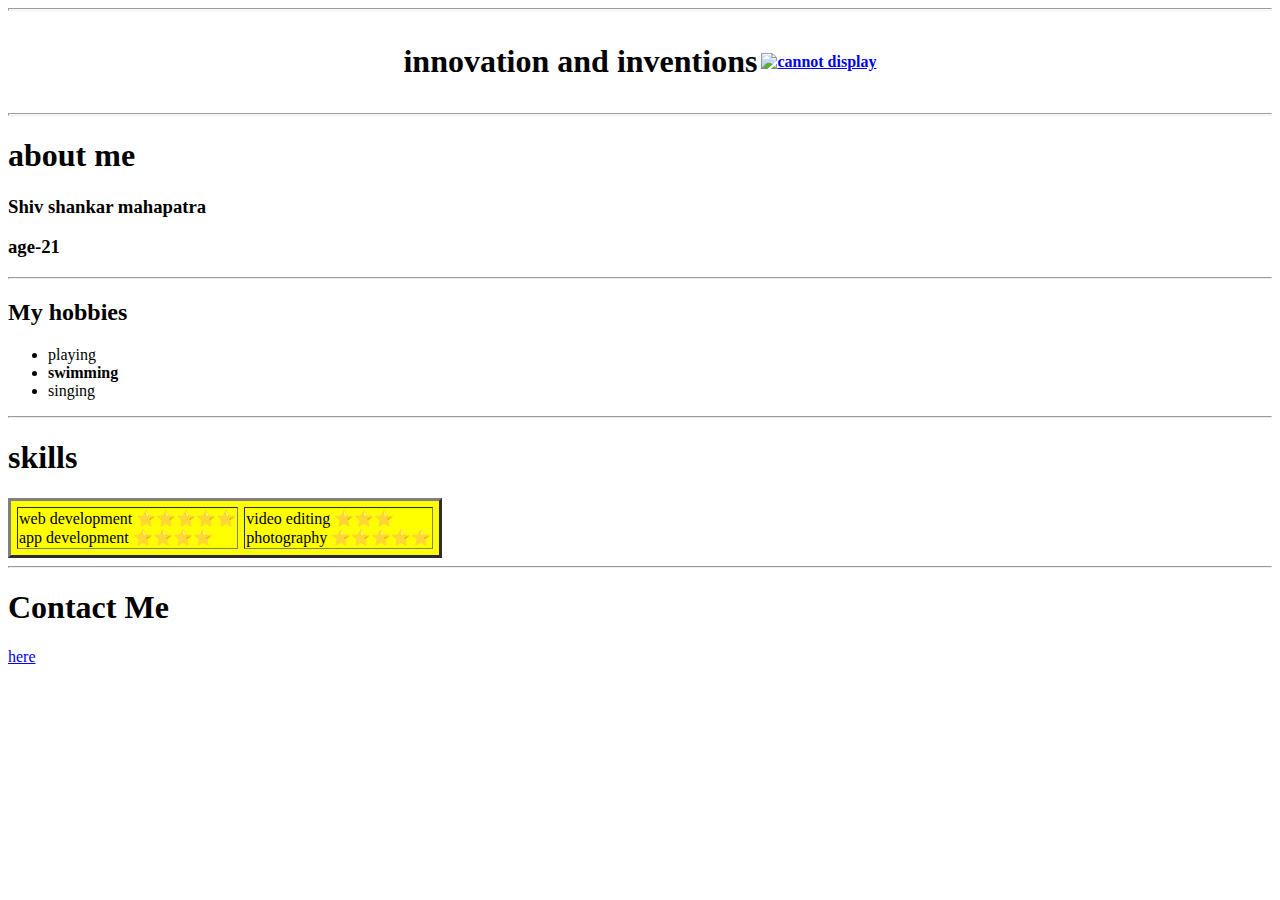
==== index.html @ 6a3e30c3 "Add initial CV website files" ====
<!DOCTYPE html>
<html>
<title>
    Trial web page
</title>    
<body>
    <hr size="3">
    <center>
     <table> 
      <tr>   
      <th><h1> innovation and inventions</h1></th>
      <th> <a href="youtube.com"><img src="C:\Users\Vilian\Desktop\web development\download.png" alt="cannot display"></a></th>
    </table>    
    
    <hr size="3">
    
    </center>
  <h1>about me</h1>
  <h3>Shiv shankar mahapatra</h3>
  <h3>age-21</h3>
  
  <hr> 
  
  <h2>My hobbies</h2>
    <ul font size="20">
      <li>playing </li>
      <li><strong>swimming</strong></li>
      <li>singing</li> 
    </ul>

  <hr>

    <h1>skills</h1>
<table border="3" cellspacing="6" bgcolor="yellow">
<tr>
       
            <td>
                web development ⭐⭐⭐⭐⭐
            </br>
                app development  ⭐⭐⭐⭐
            </td>
            <td>
                video editing   ⭐⭐⭐
            </br>
                photography      ⭐⭐⭐⭐⭐
            </td>  
         
        
</tr>
</table>
  
<hr>
  <h1>Contact Me</h1>
  <a href="form.html">here</a>
</body>
</html>
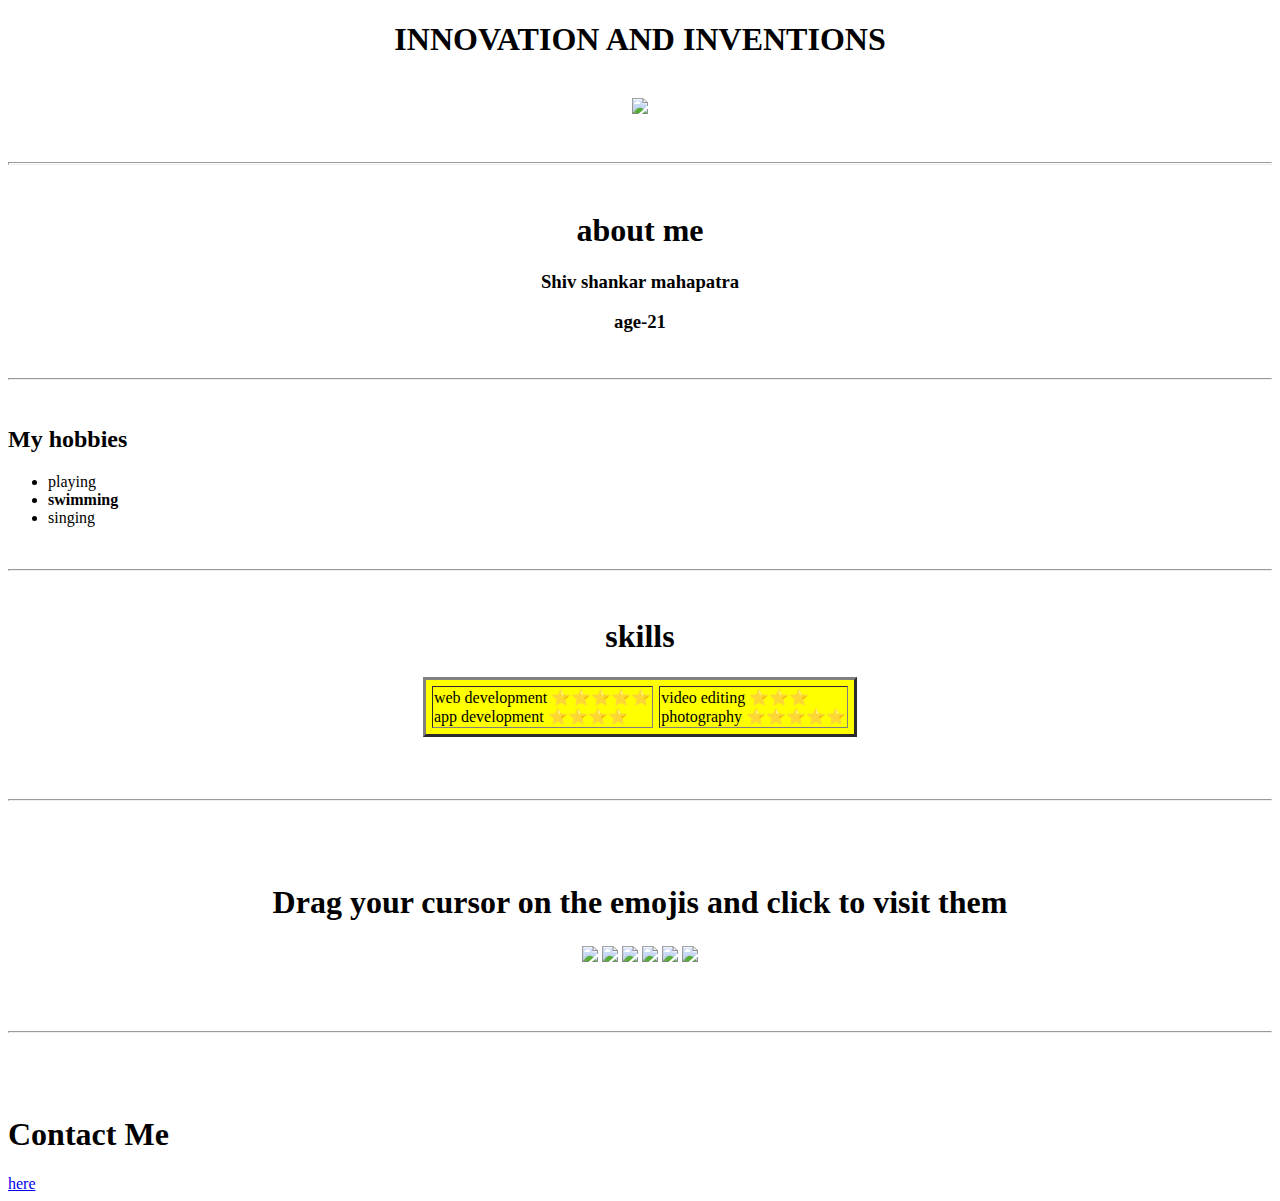
==== commit 4a63fd84: "Add files via upload" ====
--- a/index.html
+++ b/index.html
@@ -2,34 +2,39 @@
 <html>
 <title>
     Trial web page
-</title>    
+</title>
+<link rel="stylesheet" href="C:\Users\Vilian\Desktop\web development\styles.css">
 <body>
+    <center>
+    
+      <h1 id="heading" class="headin"> INNOVATION AND INVENTIONS</h1></br>
+      <img class="image" src="https://emojipedia-us.s3.dualstack.us-west-1.amazonaws.com/thumbs/160/emojidex/112/regional-indicator-symbol-letter-i_1f1ee.png">
+    </br>
+    </br>
+    </br>
     <hr size="3">
-    <center>
-     <table> 
-      <tr>   
-      <th><h1> innovation and inventions</h1></th>
-      <th> <a href="youtube.com"><img src="C:\Users\Vilian\Desktop\web development\download.png" alt="cannot display"></a></th>
-    </table>    
+    </br>
     
-    <hr size="3">
     
-    </center>
   <h1>about me</h1>
   <h3>Shiv shankar mahapatra</h3>
   <h3>age-21</h3>
+  </br>
   
   <hr> 
-  
+  </br>
+</center>
   <h2>My hobbies</h2>
     <ul font size="20">
       <li>playing </li>
       <li><strong>swimming</strong></li>
       <li>singing</li> 
     </ul>
-
+  </br>
+ <center>
   <hr>
-
+  </br>
+  
     <h1>skills</h1>
 <table border="3" cellspacing="6" bgcolor="yellow">
 <tr>
@@ -48,8 +53,32 @@
         
 </tr>
 </table>
-  
+</br>
+</br>
+</br>
+<hr> 
+</br>
+</br>
+</br>
+<h1>Drag your cursor on the emojis and click to visit them</h1>
+<table id="table">
+  <tr>
+    <th><a href="https://emojipedia-us.s3.dualstack.us-west-1.amazonaws.com/thumbs/160/apple/237/grapes_1f347.png"><img id="grapes" src="https://emojipedia-us.s3.dualstack.us-west-1.amazonaws.com/thumbs/160/apple/237/grapes_1f347.png"></a></th>
+    <th><a href="https://emojipedia-us.s3.dualstack.us-west-1.amazonaws.com/thumbs/160/apple/237/classical-building_1f3db.png"><img id="building" src="https://emojipedia-us.s3.dualstack.us-west-1.amazonaws.com/thumbs/160/apple/237/classical-building_1f3db.png"></a></th>
+    <th><a href="https://emojipedia-us.s3.dualstack.us-west-1.amazonaws.com/thumbs/160/apple/237/bomb_1f4a3.png"><img id="bomb" src="https://emojipedia-us.s3.dualstack.us-west-1.amazonaws.com/thumbs/160/apple/237/bomb_1f4a3.png"></a></th>
+    <th><a href="https://emojipedia-us.s3.dualstack.us-west-1.amazonaws.com/thumbs/160/apple/237/black-universal-recycling-symbol_267b.png"><img id="arrow" src="https://emojipedia-us.s3.dualstack.us-west-1.amazonaws.com/thumbs/160/apple/237/black-universal-recycling-symbol_267b.png"></a></th>
+    <th><a href="https://emojipedia-us.s3.dualstack.us-west-1.amazonaws.com/thumbs/160/apple/237/flag-for-india_1f1ee-1f1f3.png"><img id="flag" src="https://emojipedia-us.s3.dualstack.us-west-1.amazonaws.com/thumbs/160/apple/237/flag-for-india_1f1ee-1f1f3.png"></a></th>
+    <th><a href="https://emojipedia-us.s3.dualstack.us-west-1.amazonaws.com/thumbs/160/apple/237/broccoli_1f966.png"><img id="broccoli" src="https://emojipedia-us.s3.dualstack.us-west-1.amazonaws.com/thumbs/160/apple/237/broccoli_1f966.png"></a></th> 
+  </tr>
+</table>
+</br>
+</br>
+</br>
 <hr>
+</br>
+</br>
+</br>
+</center>
   <h1>Contact Me</h1>
   <a href="form.html">here</a>
 </body>
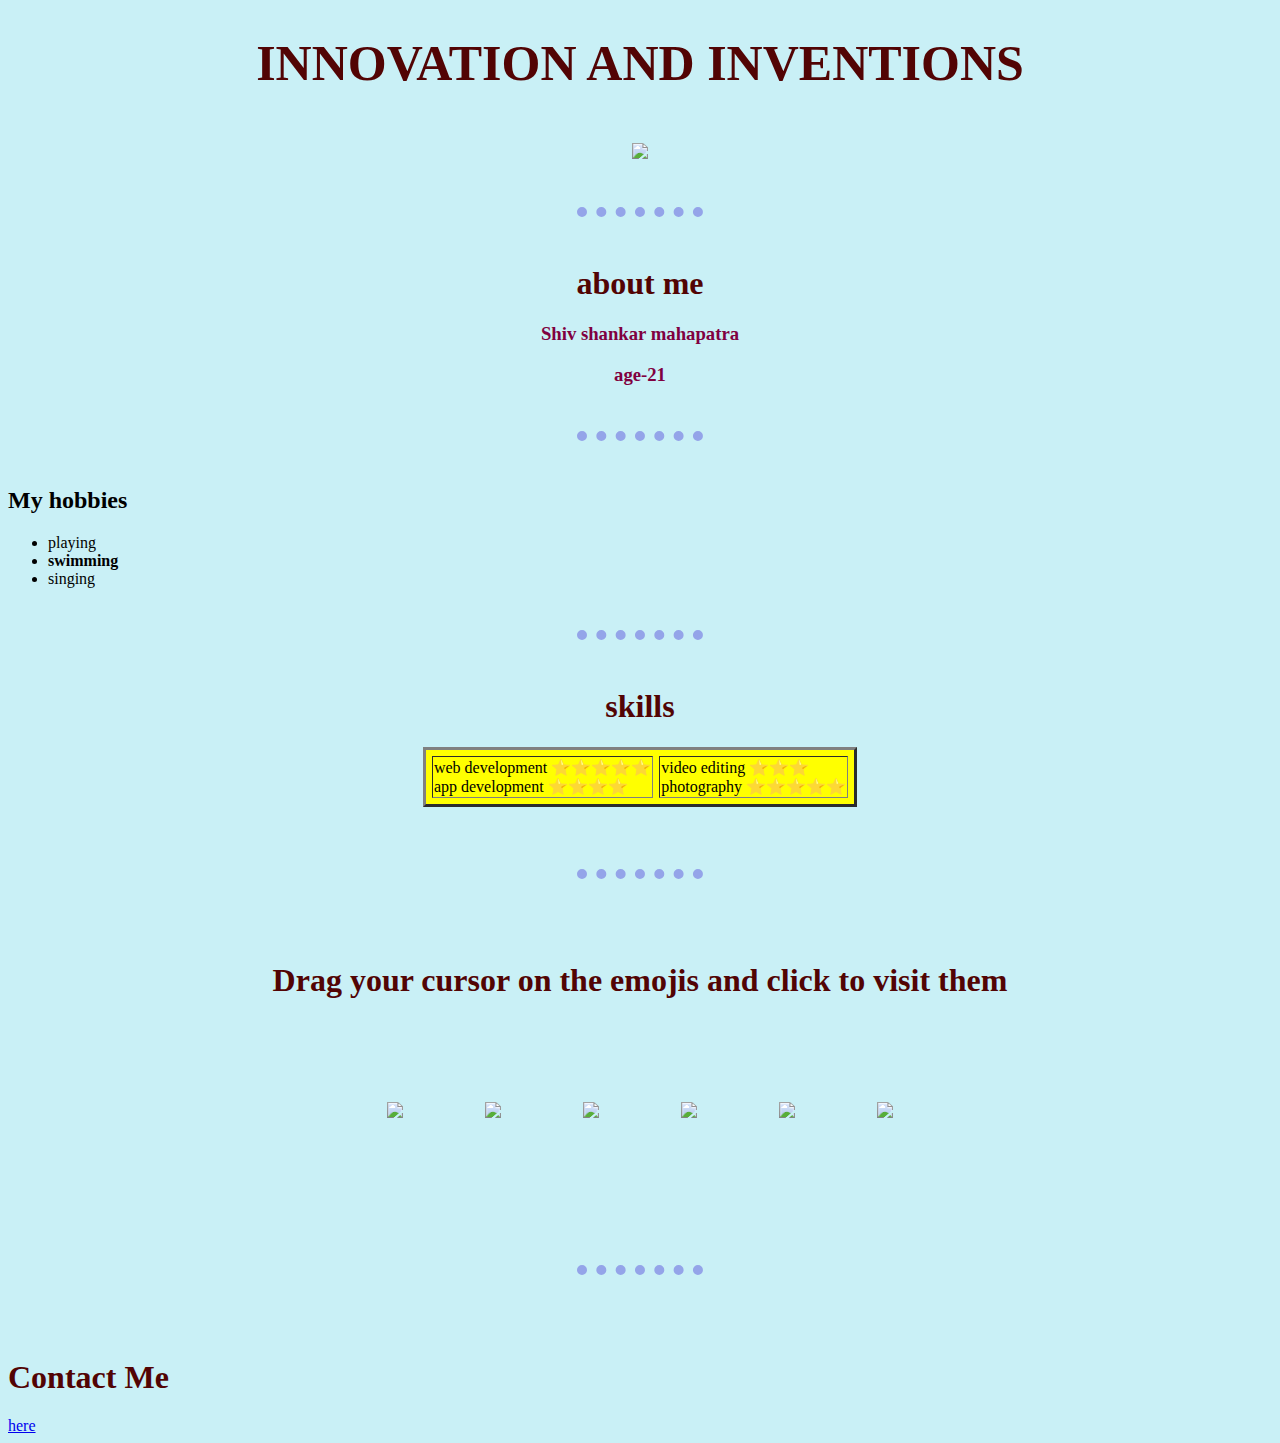
==== commit 8ad114a3: "Update index.html" ====
--- a/index.html
+++ b/index.html
@@ -3,7 +3,7 @@
 <title>
     Trial web page
 </title>
-<link rel="stylesheet" href="C:\Users\Vilian\Desktop\web development\styles.css">
+<link rel="stylesheet" href="/styles.css">
 <body>
     <center>
     
@@ -82,4 +82,4 @@
   <h1>Contact Me</h1>
   <a href="form.html">here</a>
 </body>
-</html>+</html>
--- a/styles.css
+++ b/styles.css
@@ -0,0 +1,80 @@
+body{
+  background-color:rgb(201, 240, 246); 
+  }
+
+hr {
+  border-style: none ;
+  border-top-style: dotted;
+  border-color:rgb(148, 164, 233) ;
+  border-width: 10px;
+  height: 0.5px;
+  width: 10%;
+}
+h1{
+    color: rgb(82, 4, 4);
+}
+h3{
+    color: #800040;
+}
+
+
+
+
+/********************************************* class selector ****************************************************/
+.bacon{
+  background-color: rgb(251, 97, 97);
+}
+.monkey{
+  background-color: brown;
+  height: 160px;
+  width: 160px;
+}
+
+.image:hover{
+  background-color: rgb(217, 255, 0);
+}
+
+.headin{
+  font-size:50px;
+  font-family: cursive;
+}
+
+/********************************************** id selector *********************************************************/
+#heading:hover{
+  font-size:100px;
+  color: rgb(121, 0, 0);
+  font-family: -apple-system, BlinkMacSystemFont, 'Segoe UI', Roboto, Oxygen, Ubuntu, Cantarell, 'Open Sans', 'Helvetica Neue', sans-serif;
+}
+#table{
+  border-spacing: 80px;
+}
+
+#grapes:hover{
+  background-color: rgb(255, 0, 234);
+  height:300px;
+}
+
+#building:hover{
+  background-color: rgb(147, 119, 167);
+  height:300px;
+}
+
+#bomb:hover{
+  background-color: rgb(255, 0, 0);
+  height:300px;
+}
+
+#arrow:hover{
+  background-color: rgb(0, 255, 13);
+  height:300px;
+}
+
+#flag:hover{
+  background-color: rgb(255, 72, 72);
+  height:300px;
+}
+
+#broccoli:hover{
+  background-color: rgb(9, 165, 17);
+  height:300px;
+}
